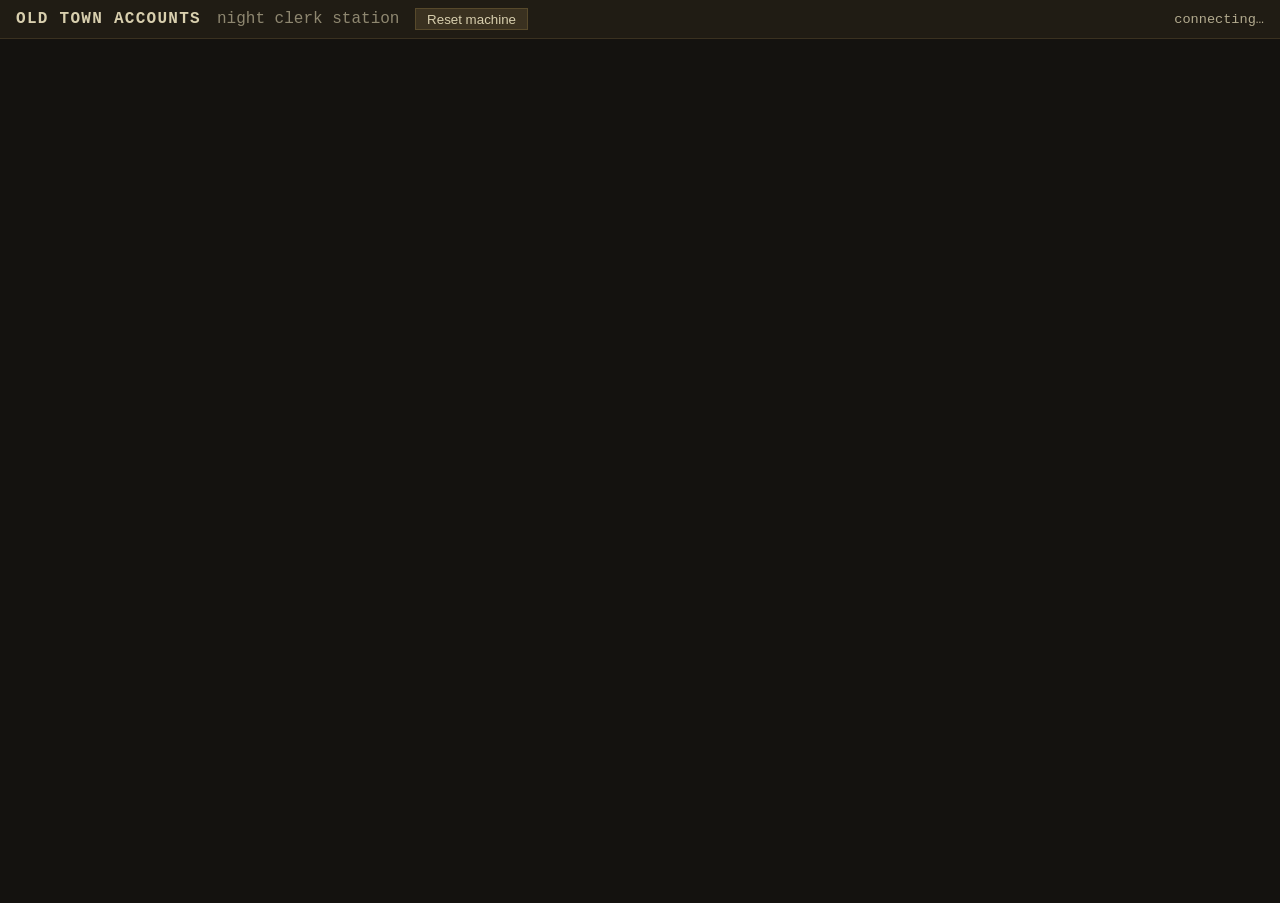
==== challenges/misc/old-town-accounts/src/web/terminal.html @ ac9cb390 "pdp11 challenge - initial commit" ====
<!doctype html>
<html lang="en">
<head>
<meta charset="utf-8">
<title>Old Town Accounts — Night Terminal</title>
<link rel="stylesheet" href="/xterm.css">
<style>
  body { background: #14120f; color: #d8cfae; margin: 0;
         font-family: ui-monospace, Menlo, Consolas, monospace; }
  #bar { display: flex; gap: 1em; align-items: center;
         padding: .5em 1em; background: #201c14; border-bottom: 1px solid #3a3120; }
  #bar b { letter-spacing: .08em; }
  #status { margin-left: auto; font-size: .85em; opacity: .8; }
  #term { height: calc(100vh - 44px); padding: .25em; }
  #reset { background: #3a3120; color: #d8cfae; border: 1px solid #57492b;
           padding: .2em .8em; cursor: pointer; }
  #notice { margin: 0 1em .6em 1em; padding: .4em .8em; background: #33240f;
            border: 1px solid #6b4a17; font-size: .9em; display: none; }
  #notice.visible { display: block; }
</style>
</head>
<body>
<div id="bar">
  <b>OLD TOWN ACCOUNTS</b>
  <span style="opacity:.6">night clerk station</span>
  <button id="reset" title="Wipes this machine and boots a fresh copy. Progress is lost.">Reset machine</button>
  <span id="status">connecting…</span>
</div>
<!--NOTICE-->
<div id="term"></div>
<script src="/xterm.js"></script>
<script>
const term = new Terminal({ cols: 80, rows: 24, cursorBlink: true,
                            convertEol: false,
                            theme: { background: "#14120f", foreground: "#d8cfae" } });
term.open(document.getElementById("term"));
const status = document.getElementById("status");
let ws;

function connect() {
  status.textContent = "connecting…";
  // Cookie auth: ota_sess is HttpOnly, sent automatically with the handshake.
  const proto = location.protocol === "https:" ? "wss" : "ws";
  ws = new WebSocket(`${proto}://${location.host}/ws`);
  ws.binaryType = "arraybuffer";
  ws.onopen = () => { status.textContent = "connected"; };
  ws.onmessage = (e) => term.write(new Uint8Array(e.data));
  ws.onclose = () => { status.textContent = "disconnected — retrying in 2s";
                       setTimeout(connect, 2000); };
}

term.onData((data) => { if (ws && ws.readyState === 1) ws.send(data); });

document.getElementById("reset").onclick = async () => {
  if (!confirm("Reset wipes this machine and boots a fresh copy. Continue?"))
    return;
  if (ws) {
    ws.onclose = null;
    ws.close();
  }
  const response = await fetch("/reset", { method: "POST" });
  if (!response.ok) {
    status.textContent = response.status === 429
      ? "reset is cooling down — try again shortly"
      : "reset failed — reconnecting";
  } else {
    status.textContent = "rebooting…";
  }
  setTimeout(connect, 2500);
};

term.focus();
connect();
</script>
</body>
</html>
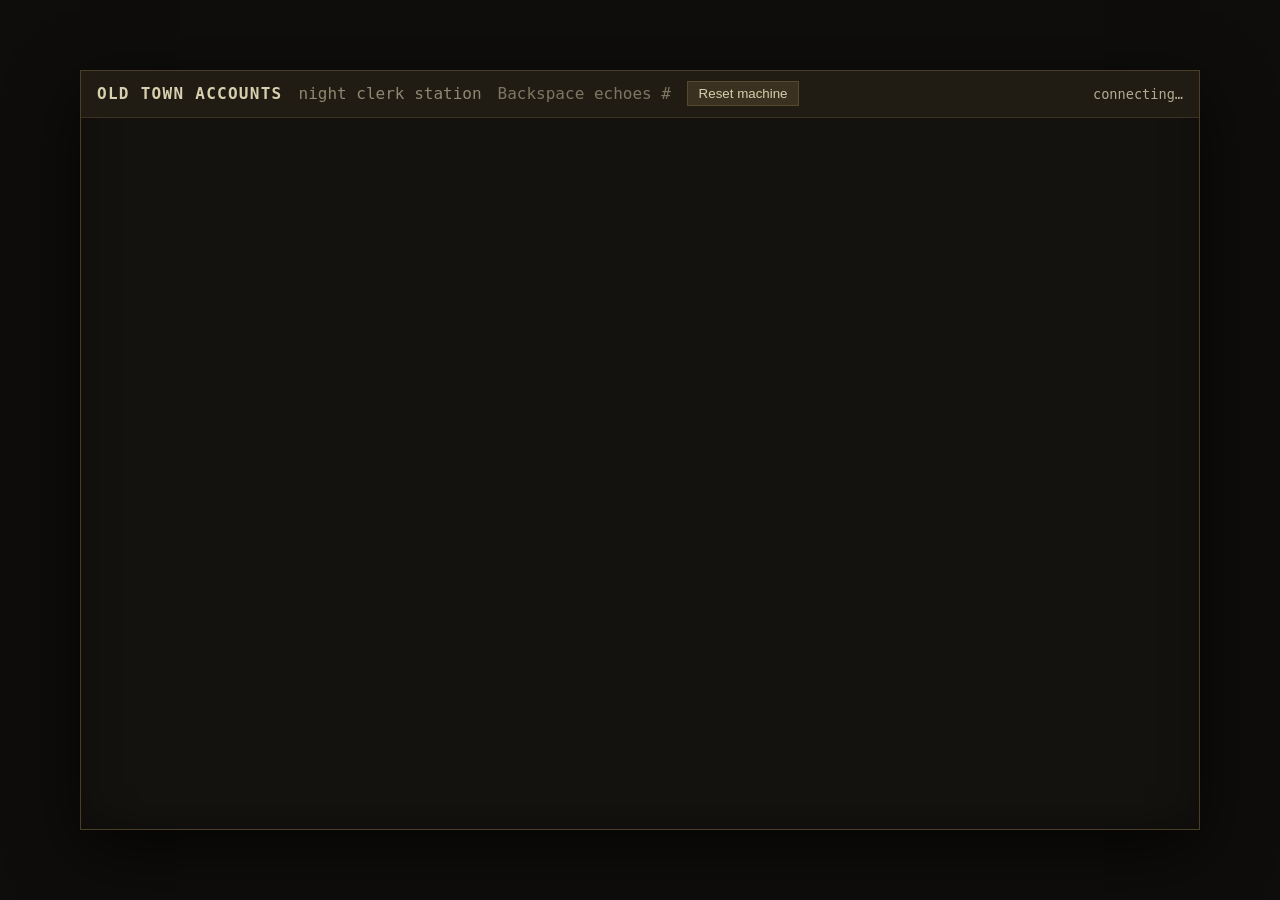
==== commit 4a15d96f: "improve terminal behavior" ====
--- a/challenges/misc/old-town-accounts/src/web/terminal.html
+++ b/challenges/misc/old-town-accounts/src/web/terminal.html
@@ -5,33 +5,55 @@
 <title>Old Town Accounts — Night Terminal</title>
 <link rel="stylesheet" href="/xterm.css">
 <style>
-  body { background: #14120f; color: #d8cfae; margin: 0;
+  * { box-sizing: border-box; }
+  body { min-height: 100vh; background: #0e0d0b; color: #d8cfae; margin: 0;
+         padding: clamp(.5rem, 2vw, 1.5rem); display: grid; place-items: center;
          font-family: ui-monospace, Menlo, Consolas, monospace; }
-  #bar { display: flex; gap: 1em; align-items: center;
-         padding: .5em 1em; background: #201c14; border-bottom: 1px solid #3a3120; }
+  #station { width: min(96vw, 1120px); height: min(94vh, 760px);
+             display: flex; flex-direction: column; overflow: hidden;
+             background: #14120f; border: 1px solid #4a3e29;
+             box-shadow: 0 1.25rem 4rem #000a, inset 0 0 2.5rem #0005; }
+  #bar { display: flex; flex-wrap: wrap; gap: .55em 1em; align-items: center;
+         padding: .65em 1em; background: #201c14;
+         border-bottom: 1px solid #3a3120; }
   #bar b { letter-spacing: .08em; }
   #status { margin-left: auto; font-size: .85em; opacity: .8; }
-  #term { height: calc(100vh - 44px); padding: .25em; }
+  #term { flex: 1; min-height: 0; padding: clamp(.75rem, 2vw, 1.5rem);
+          display: grid; place-items: center; overflow: auto; }
+  #term .xterm-viewport { scrollbar-width: thin;
+                          scrollbar-color: #57492b #14120f; }
+  #term .xterm-viewport::-webkit-scrollbar { width: 8px; }
+  #term .xterm-viewport::-webkit-scrollbar-track { background: #14120f; }
+  #term .xterm-viewport::-webkit-scrollbar-thumb { background: #57492b; }
   #reset { background: #3a3120; color: #d8cfae; border: 1px solid #57492b;
-           padding: .2em .8em; cursor: pointer; }
-  #notice { margin: 0 1em .6em 1em; padding: .4em .8em; background: #33240f;
+           padding: .3em .8em; cursor: pointer; }
+  #notice { margin: .7em 1em 0; padding: .4em .8em; background: #33240f;
             border: 1px solid #6b4a17; font-size: .9em; display: none; }
   #notice.visible { display: block; }
+  @media (max-width: 700px) {
+    body { padding: 0; place-items: stretch; }
+    #station { width: 100vw; height: 100vh; border: 0; }
+    #status { width: 100%; margin-left: 0; }
+    #term { place-items: start; }
+  }
 </style>
 </head>
 <body>
-<div id="bar">
-  <b>OLD TOWN ACCOUNTS</b>
-  <span style="opacity:.6">night clerk station</span>
-  <button id="reset" title="Wipes this machine and boots a fresh copy. Progress is lost.">Reset machine</button>
-  <span id="status">connecting…</span>
-</div>
-<!--NOTICE-->
-<div id="term"></div>
+<main id="station">
+  <div id="bar">
+    <b>OLD TOWN ACCOUNTS</b>
+    <span style="opacity:.6">night clerk station</span>
+    <span style="opacity:.5" title="UNIX V4 uses # as its erase character">Backspace echoes #</span>
+    <button id="reset" title="Wipes this machine and boots a fresh copy. Progress is lost.">Reset machine</button>
+    <span id="status">connecting…</span>
+  </div>
+  <!--NOTICE-->
+  <div id="term"></div>
+</main>
 <script src="/xterm.js"></script>
 <script>
 const term = new Terminal({ cols: 80, rows: 24, cursorBlink: true,
-                            convertEol: false,
+                            convertEol: false, fontSize: 18, lineHeight: 1.15,
                             theme: { background: "#14120f", foreground: "#d8cfae" } });
 term.open(document.getElementById("term"));
 const status = document.getElementById("status");
